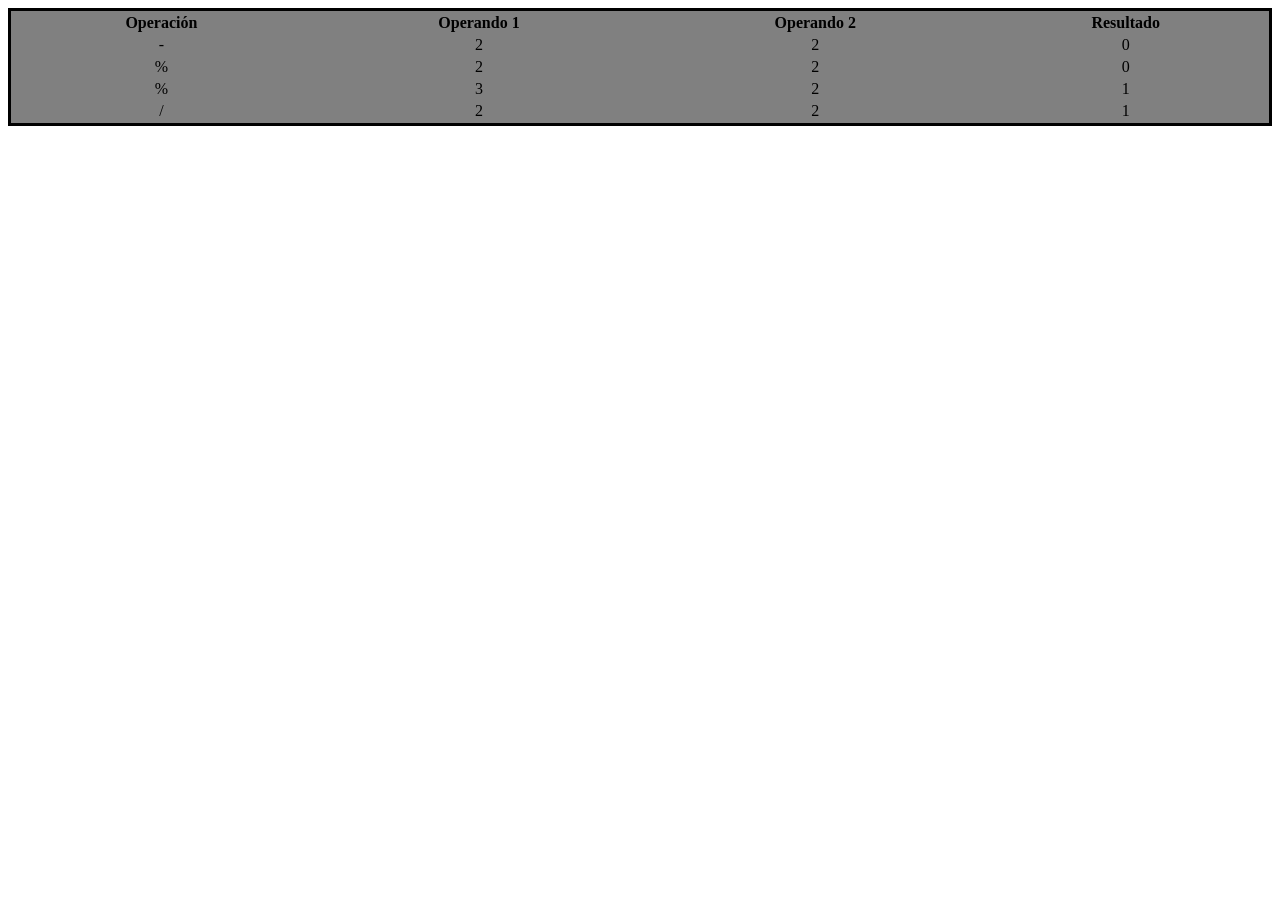
==== logs/resultadosCalculadora.html @ 918c722c "HTML" ====
<!DOCTYPE html><html><head><title>Resultados de la Calculadora</title><link rel="stylesheet" type="text/css" href="styles.css"></head><body><html>
	<head>
		<link rel="stylesheet" href="style.css"><table>
			<tr>
				<th>Operación</th>
				<th>Operando 1</th>				
				<th>Operando 2</th>
				<th>Resultado</th>
			</tr>	
<tr>
				<td>-</td>
				<td>2</td>
				<td>2</td>
				<td>0</td>
			</tr>
<!DOCTYPE html><html><head><title>Resultados de la Calculadora</title><link rel="stylesheet" type="text/css" href="styles.css"></head><body><tr>
				<td>%</td>
				<td>2</td>
				<td>2</td>
				<td>0</td>
			</tr>
</body></html><!DOCTYPE html><html><head><title>Resultados de la Calculadora</title><link rel="stylesheet" type="text/css" href="styles.css"></head><body><tr>
				<td>%</td>
				<td>3</td>
				<td>2</td>
				<td>1</td>
			</tr>
</body></html><!DOCTYPE html><html><head><title>Resultados de la Calculadora</title><link rel="stylesheet" type="text/css" href="styles.css"></head><body><tr>
				<td>/</td>
				<td>2</td>
				<td>2</td>
				<td>1</td>
			</tr>
</body></html>
---- logs/styles.css ----
<?xml version="1.0" encoding="UTF-8" standalone="no"?>
<!DOCTYPE log SYSTEM "logger.dtd">
<log>
</log>
---- logs/style.css ----
table{
	width: 100%;
	border: solid black;
	background-color: grey;
}
td{
	text-align: center;
}
---- logs/styles.css ----
<?xml version="1.0" encoding="UTF-8" standalone="no"?>
<!DOCTYPE log SYSTEM "logger.dtd">
<log>
</log>
---- logs/styles.css ----
<?xml version="1.0" encoding="UTF-8" standalone="no"?>
<!DOCTYPE log SYSTEM "logger.dtd">
<log>
</log>
---- logs/styles.css ----
<?xml version="1.0" encoding="UTF-8" standalone="no"?>
<!DOCTYPE log SYSTEM "logger.dtd">
<log>
</log>
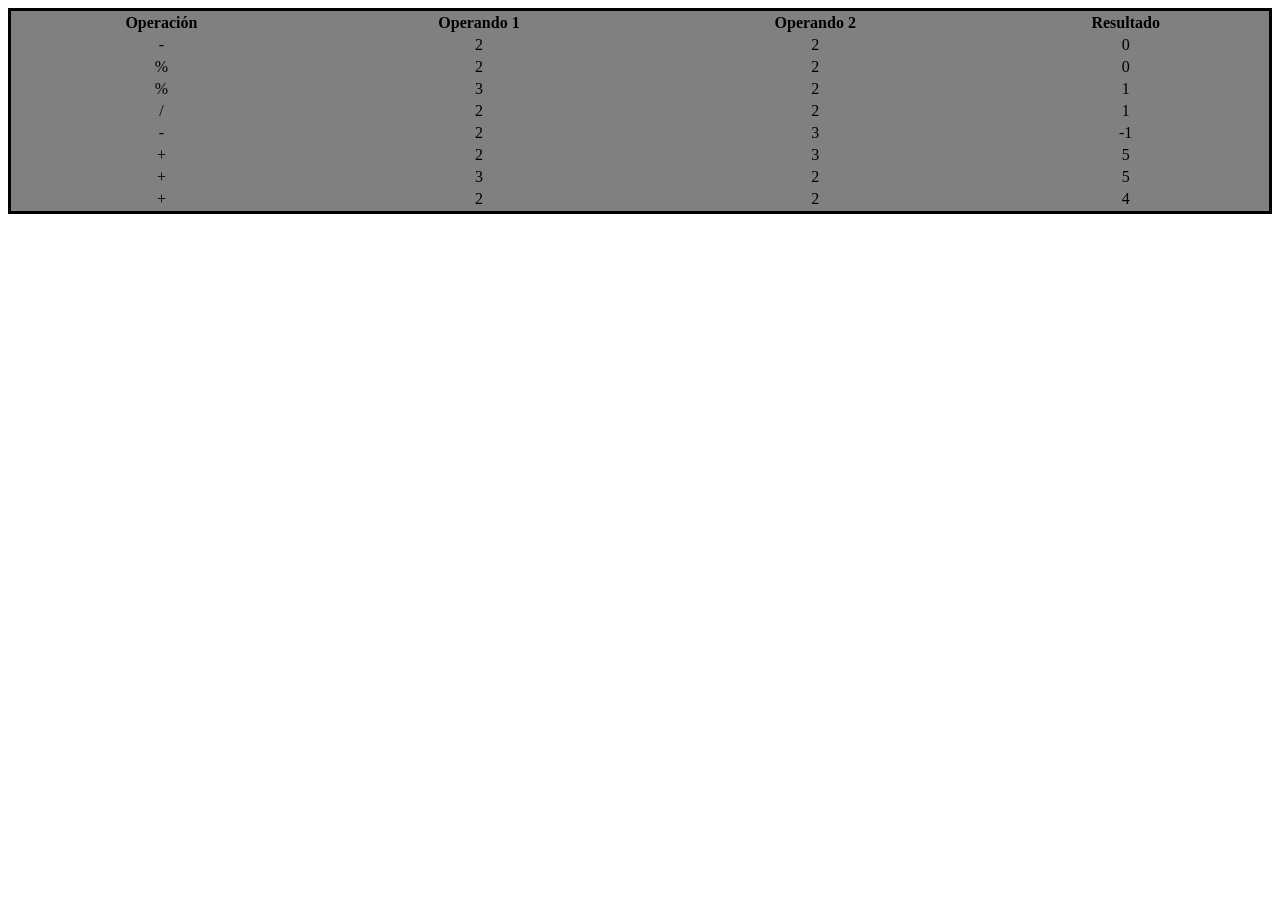
==== commit 51a0477d: "Formatter" ====
--- a/logs/resultadosCalculadora.html
+++ b/logs/resultadosCalculadora.html
@@ -31,4 +31,28 @@
 				<td>2</td>
 				<td>1</td>
 			</tr>
+</body></html><!DOCTYPE html><html><head><title>Resultados de la Calculadora</title><link rel="stylesheet" type="text/css" href="styles.css"></head><body><tr>
+				<td>-</td>
+				<td>2</td>
+				<td>3</td>
+				<td>-1</td>
+			</tr>
+</body></html><!DOCTYPE html><html><head><title>Resultados de la Calculadora</title><link rel="stylesheet" type="text/css" href="styles.css"></head><body><tr>
+				<td>+</td>
+				<td>2</td>
+				<td>3</td>
+				<td>5</td>
+			</tr>
+</body></html><!DOCTYPE html><html><head><title>Resultados de la Calculadora</title><link rel="stylesheet" type="text/css" href="styles.css"></head><body><tr>
+				<td>+</td>
+				<td>3</td>
+				<td>2</td>
+				<td>5</td>
+			</tr>
+</body></html><!DOCTYPE html><html><head><title>Resultados de la Calculadora</title><link rel="stylesheet" type="text/css" href="styles.css"></head><body><tr>
+				<td>+</td>
+				<td>2</td>
+				<td>2</td>
+				<td>4</td>
+			</tr>
 </body></html>
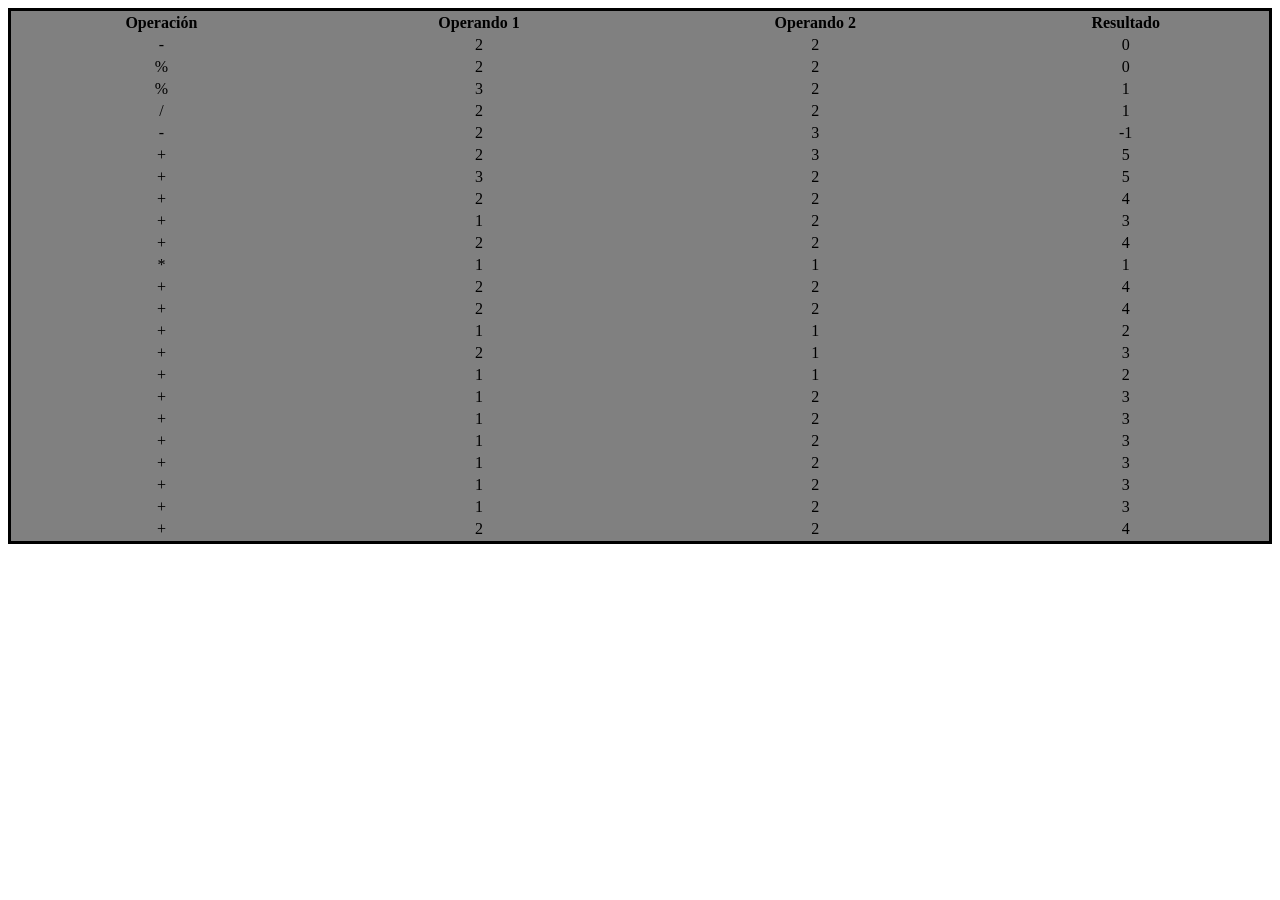
==== commit 45922b1f: "completo" ====
--- a/logs/resultadosCalculadora.html
+++ b/logs/resultadosCalculadora.html
@@ -55,4 +55,94 @@
 				<td>2</td>
 				<td>4</td>
 			</tr>
-</body></html>+</body></html><!DOCTYPE html><html><head><title>Resultados de la Calculadora</title><link rel="stylesheet" type="text/css" href="styles.css"></head><body><tr>
+				<td>+</td>
+				<td>1</td>
+				<td>2</td>
+				<td>3</td>
+			</tr>
+</body></html><!DOCTYPE html><html><head><title>Resultados de la Calculadora</title><link rel="stylesheet" type="text/css" href="styles.css"></head><body><tr>
+				<td>+</td>
+				<td>2</td>
+				<td>2</td>
+				<td>4</td>
+			</tr>
+</body></html><!DOCTYPE html><html><head><title>Resultados de la Calculadora</title><link rel="stylesheet" type="text/css" href="styles.css"></head><body><tr>
+				<td>*</td>
+				<td>1</td>
+				<td>1</td>
+				<td>1</td>
+			</tr>
+</body></html><!DOCTYPE html><html><head><title>Resultados de la Calculadora</title><link rel="stylesheet" type="text/css" href="styles.css"></head><body><tr>
+				<td>+</td>
+				<td>2</td>
+				<td>2</td>
+				<td>4</td>
+			</tr>
+</body></html><!DOCTYPE html><html><head><title>Resultados de la Calculadora</title><link rel="stylesheet" type="text/css" href="styles.css"></head><body></body></html><!DOCTYPE html><html><head><title>Resultados de la Calculadora</title><link rel="stylesheet" type="text/css" href="styles.css"></head><body></body></html><!DOCTYPE html><html><head><title>Resultados de la Calculadora</title><link rel="stylesheet" type="text/css" href="styles.css"></head><body></body></html><!DOCTYPE html><html><head><title>Resultados de la Calculadora</title><link rel="stylesheet" type="text/css" href="styles.css"></head><body></body></html><!DOCTYPE html><html><head><title>Resultados de la Calculadora</title><link rel="stylesheet" type="text/css" href="styles.css"></head><body><tr>
+				<td>+</td>
+				<td>2</td>
+				<td>2</td>
+				<td>4</td>
+			</tr>
+</body></html><!DOCTYPE html><html><head><title>Resultados de la Calculadora</title><link rel="stylesheet" type="text/css" href="styles.css"></head><body><tr>
+				<td>+</td>
+				<td>1</td>
+				<td>1</td>
+				<td>2</td>
+			</tr>
+</body></html><!DOCTYPE html><html><head><title>Resultados de la Calculadora</title><link rel="stylesheet" type="text/css" href="styles.css"></head><body></body></html><!DOCTYPE html><html><head><title>Resultados de la Calculadora</title><link rel="stylesheet" type="text/css" href="styles.css"></head><body><tr>
+				<td>+</td>
+				<td>2</td>
+				<td>1</td>
+				<td>3</td>
+			</tr>
+</body></html><!DOCTYPE html><html><head><title>Resultados de la Calculadora</title><link rel="stylesheet" type="text/css" href="styles.css"></head><body><tr>
+				<td>+</td>
+				<td>1</td>
+				<td>1</td>
+				<td>2</td>
+			</tr>
+</body></html><!DOCTYPE html><html><head><title>Resultados de la Calculadora</title><link rel="stylesheet" type="text/css" href="styles.css"></head><body><tr>
+				<td>+</td>
+				<td>1</td>
+				<td>2</td>
+				<td>3</td>
+			</tr>
+</body></html><!DOCTYPE html><html><head><title>Resultados de la Calculadora</title><link rel="stylesheet" type="text/css" href="styles.css"></head><body><tr>
+				<td>+</td>
+				<td>1</td>
+				<td>2</td>
+				<td>3</td>
+			</tr>
+</body></html><!DOCTYPE html><html><head><title>Resultados de la Calculadora</title><link rel="stylesheet" type="text/css" href="styles.css"></head><body><tr>
+				<td>+</td>
+				<td>1</td>
+				<td>2</td>
+				<td>3</td>
+			</tr>
+</body></html><!DOCTYPE html><html><head><title>Resultados de la Calculadora</title><link rel="stylesheet" type="text/css" href="styles.css"></head><body><tr>
+				<td>+</td>
+				<td>1</td>
+				<td>2</td>
+				<td>3</td>
+			</tr>
+</body></html><!DOCTYPE html><html><head><title>Resultados de la Calculadora</title><link rel="stylesheet" type="text/css" href="styles.css"></head><body><tr>
+				<td>+</td>
+				<td>1</td>
+				<td>2</td>
+				<td>3</td>
+			</tr>
+</body></html><!DOCTYPE html><html><head><title>Resultados de la Calculadora</title><link rel="stylesheet" type="text/css" href="styles.css"></head><body><tr>
+				<td>+</td>
+				<td>1</td>
+				<td>2</td>
+				<td>3</td>
+			</tr>
+</body></html><!DOCTYPE html><html><head><title>Resultados de la Calculadora</title><link rel="stylesheet" type="text/css" href="styles.css"></head><body><tr>
+				<td>+</td>
+				<td>2</td>
+				<td>2</td>
+				<td>4</td>
+			</tr>
+</body></html><!DOCTYPE html><html><head><title>Resultados de la Calculadora</title><link rel="stylesheet" type="text/css" href="styles.css"></head><body></body></html>
